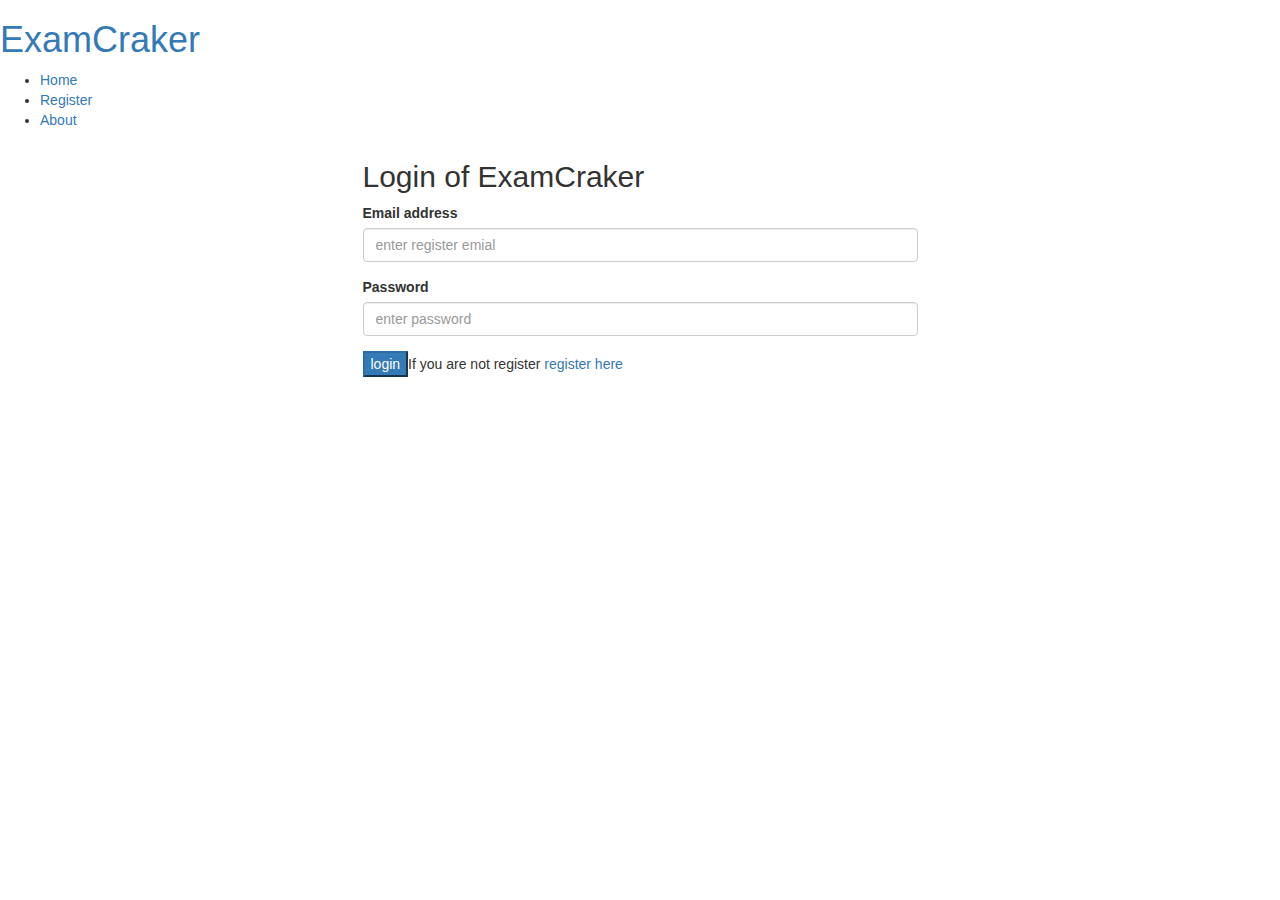
==== src/main/resources/templates/login.html @ 47dd6d75 "first deploy" ====
<!DOCTYPE html>

<html lang="en" xmlns:th="http://www.thymeleaf.org">
	<head>
		<meta charset="UTF-8">
		<title>Login</title>
		<meta http-equiv="content-type" content="text/html; charset=utf-8" />
		<meta name="description" content="" />
		<meta name="keywords" content="" />

		<link rel="stylesheet" href="https://maxcdn.bootstrapcdn.com/bootstrap/3.4.1/css/bootstrap.min.css">

<!-- jQuery library -->
<script src="https://ajax.googleapis.com/ajax/libs/jquery/3.5.1/jquery.min.js"></script>

<!-- Latest compiled JavaScript -->
<script src="https://maxcdn.bootstrapcdn.com/bootstrap/3.4.1/js/bootstrap.min.js"></script>
		
		<script src="js/jquery.min.js"></script>
		<script src="js/skel.min.js"></script>
		<script src="js/skel-layers.min.js"></script>
		<script src="js/init.js"></script>
		<noscript>
			<link rel="stylesheet" href="css/skel.css" />
			<link rel="stylesheet" href="css/style.css" />
			<link rel="stylesheet" href="css/style-xlarge.css" />
		</noscript>
	</head>
	<body>

		<!-- Header -->
			<header id="header">
				<h1><a href="index.html" th:href="@{/}">ExamCraker</a></h1>
				<nav id="nav">
					<ul>
						<li><a href="index.html" th:href="@{/}">Home</a></li>
						<li><a href="admin.html" th:href="@{/registration}">Register</a></li>
						<li><a href="#">About</a></li>
					</ul>
				</nav>
			</header>

			<section class="container">
			
				<div class="row">
				<div class="col-sm-0 col-md-3 col-lg-3 col-0">
                
                </div>
				<div class="col-sm-12 col-md-6 col-lg-6 col-6 p-5 mt-4">
				<form action="/login" th:action="@{/login}" method="post">
					<h2 class="mt-4">Login of ExamCraker</h2>
                    <div class="form-group">
                      <label for="exampleInputEmail1">Email address</label>
                      <input type="email" class="form-control"  aria-describedby="emailHelp" placeholder="enter register emial" id ="username" name = "username" >
                    </div>
					<div class="form-group">
						<label for="exampleInputPassword1">Password</label> <input
							type="password" class="form-control" 
							placeholder="enter password" id="password" name="password" >
					</div>
					<input type="submit" class="btn-primary" value="login"><span
						class="ml-4">If you are not register <a href="#" th:href="@{/registration}">
							register here</a></span>
				</form>
                </div>
                <div class="col-sm-0 col-md-3 col-lg-3 col-0">
                
                </div>
				</div>
			</section>
		

	</body>
</html>
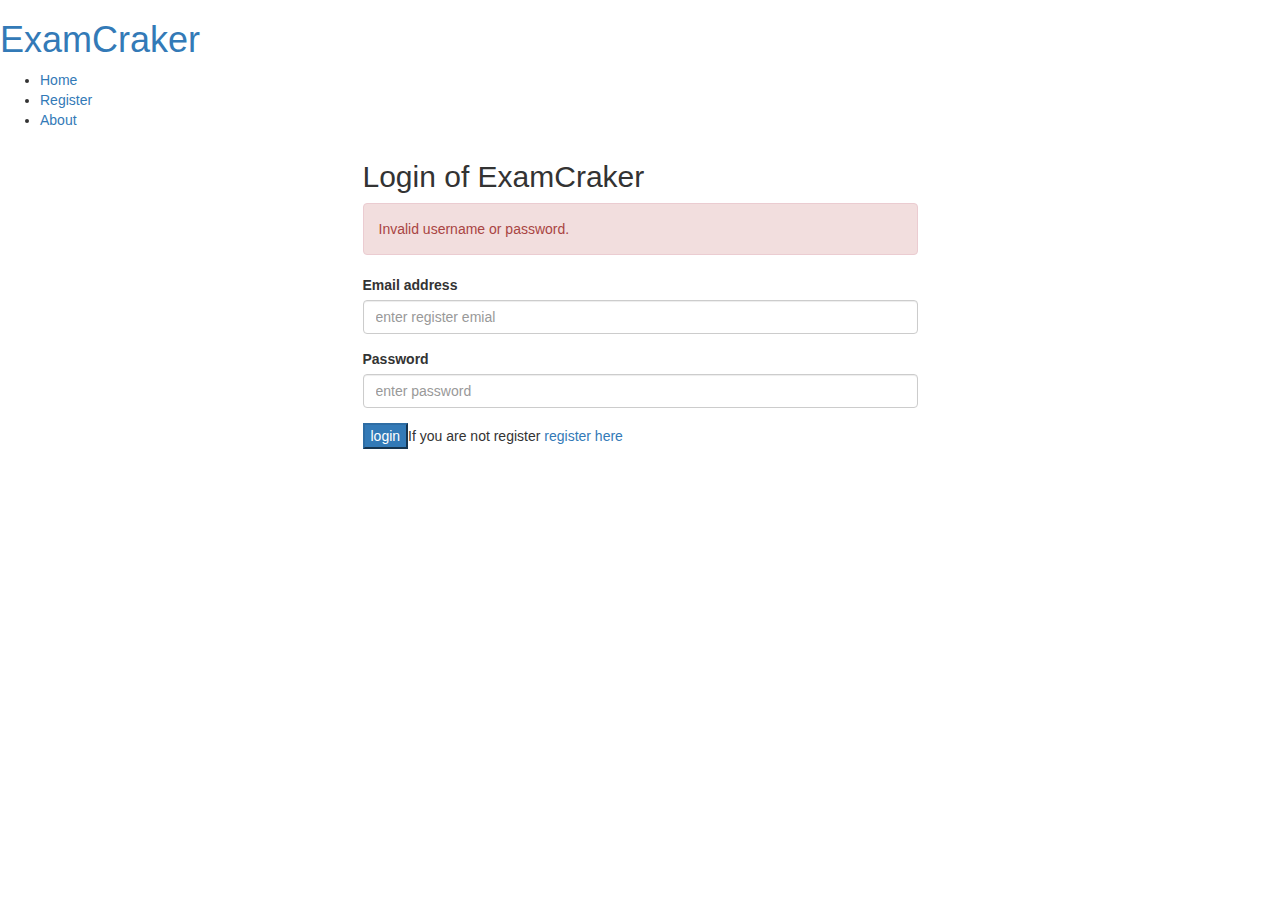
==== commit 22e2e2b0: "deploy 9" ====
--- a/src/main/resources/templates/login.html
+++ b/src/main/resources/templates/login.html
@@ -49,6 +49,13 @@
 				<div class="col-sm-12 col-md-6 col-lg-6 col-6 p-5 mt-4">
 				<form action="/login" th:action="@{/login}" method="post">
 					<h2 class="mt-4">Login of ExamCraker</h2>
+					
+					<!-- error message -->
+					<div th:if="${param.error}">
+						<div class="alert alert-danger">Invalid username or
+							password.</div>
+					</div>
+					
                     <div class="form-group">
                       <label for="exampleInputEmail1">Email address</label>
                       <input type="email" class="form-control"  aria-describedby="emailHelp" placeholder="enter register emial" id ="username" name = "username" >
